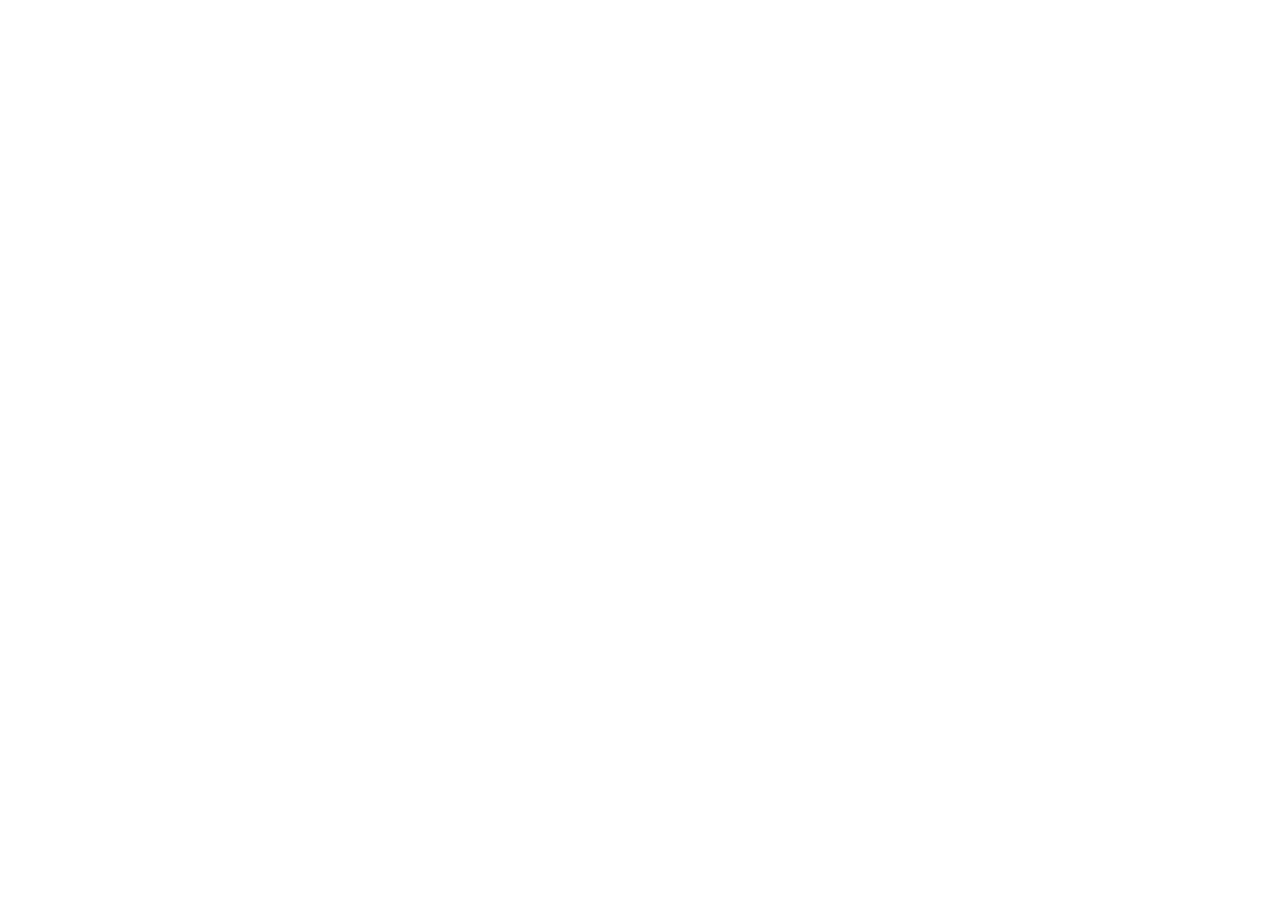
==== index.html @ ee483053 "Header setup Eerste HTML opzet" ====
<!DOCTYPE html>
<html lang="nl">
<head>
    <meta charset="UTF-8">
    <meta name="viewport" content="width=device-width, initial-scale=1.0">
    <title>Visual Thinking</title>
</head>
<body>
    
</body>
</html>
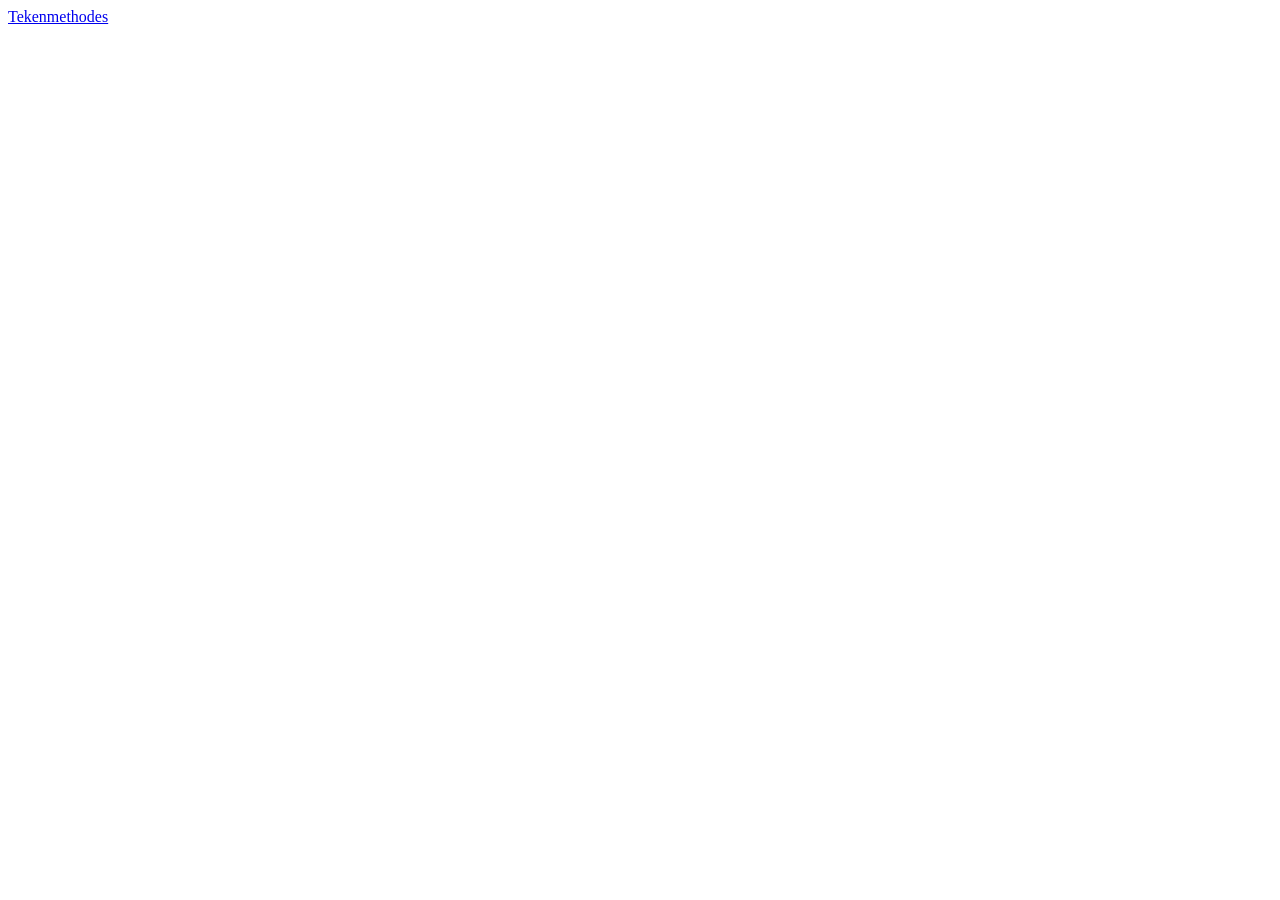
==== commit 67da5106: "Update: Formatting" ====
--- a/index.html
+++ b/index.html
@@ -4,8 +4,9 @@
     <meta charset="UTF-8">
     <meta name="viewport" content="width=device-width, initial-scale=1.0">
     <title>Visual Thinking</title>
+    <meta name="description" content="" />
 </head>
 <body>
-    
+    <a href="tekenmethodes.html">Tekenmethodes</a>
 </body>
 </html>
